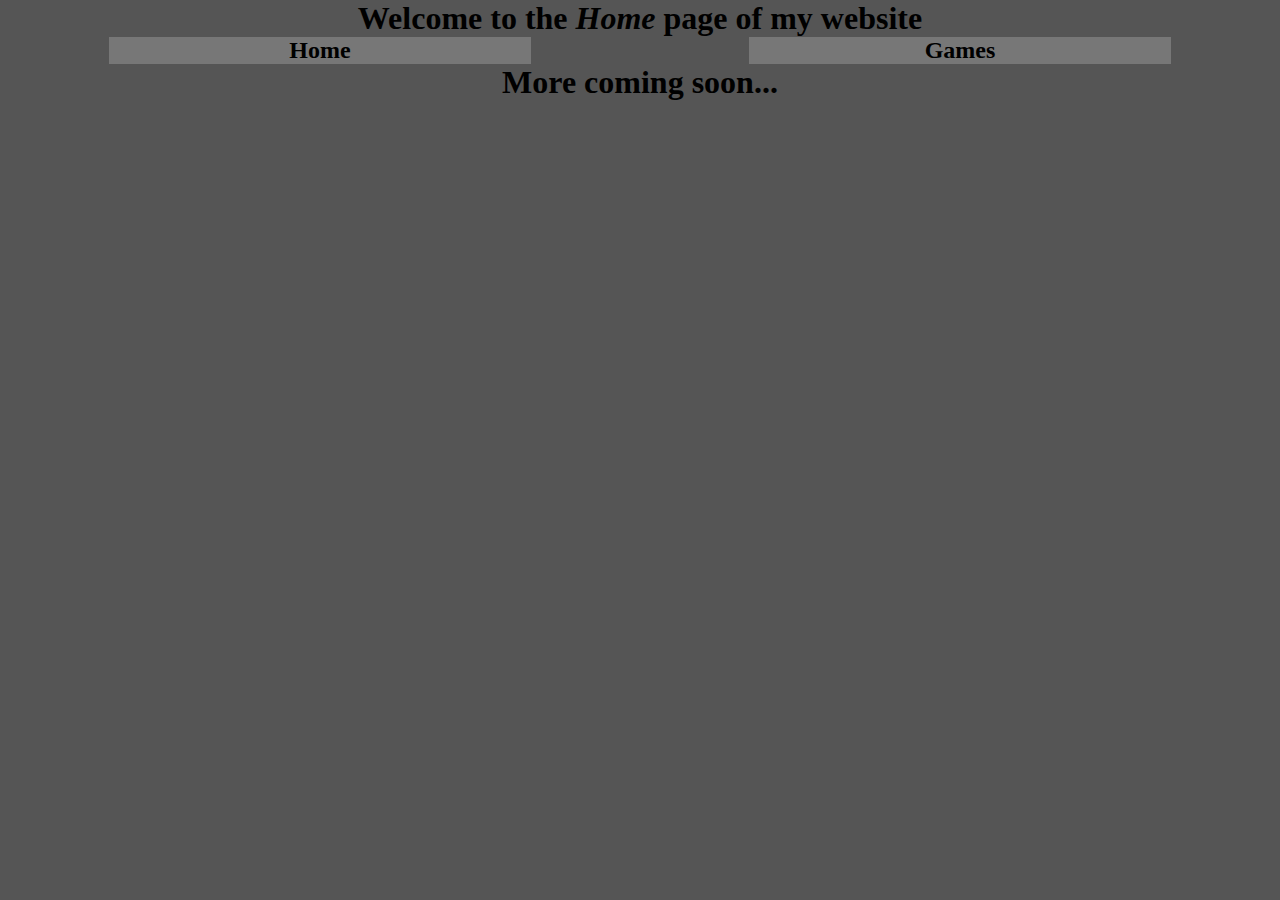
==== index.html @ d48504f4 "Add files via upload" ====
<!DOCTYPE html>
<html lang="en">
    <head>
        <meta charset="UTF-8">
        <meta name="viewport" content="width=device-width, initial-scale=1.0">
        <title>Homepage</title>
        <link  rel="stylesheet" type="text/css" href="css.css">
    </head>
    <body>
        <span class="center"><h1>Welcome to the <em>Home</em> page of my website</h1></span>
            <div class="flexContainerHorizontal">
                <!-- Home Link -->
                <a class="center navItem" href="index.html" >
                    <span >
                        <h2>
                            Home
                        </h2>
                    </span>
                </a>
                <!-- Games Link -->
                <a class="center navItem" href="games.html" >
                    <span >
                        <h2>
                            Games
                        </h2>
                    </span>
                </a>
                <!-- Tutorials Link -->
                <!-- <a class="center navItem" href="tutorials.html">
                    <span >
                        <h2>
                            Tutorials
                        </h2>
                    </span>
                </a> -->
            </div>
            <h1 class="center">More coming soon...</h1>
    </body>
</html>
---- css.css ----
*{
    box-sizing: border-box;
    margin: 0px;
}
body{
    background-color: #555;
}

.RightNextToEachOther{
	margin-left:6px;
	margin-right:6px;
}


.flexContainerHorizontal{
    display:flex;
    align-items: center;
    flex-direction: row;
    flex-wrap: wrap;
    justify-content: center;
}
.flexContainerVertical{
    display:flex;
    align-items: center;
    flex-direction: column;
    flex-wrap: wrap;
    justify-content: center;
}
.flexItem{

}

.navItem{
    transition: all 1s;
    margin-left:32px;
    display: block;
    cursor: pointer;
    background-color:#777;
    width:33%;
}
.navItem:hover{
    background-color:white;
    text-decoration: underline;
}

.center{
    text-align:center;
    display: block;
    margin-left: auto;
    margin-right: auto;
}
.left{
    float:left;
}
a{
    transition: all 1s;
    text-decoration: none;
    color:black;
}
a:hover{
  color:orange;
}
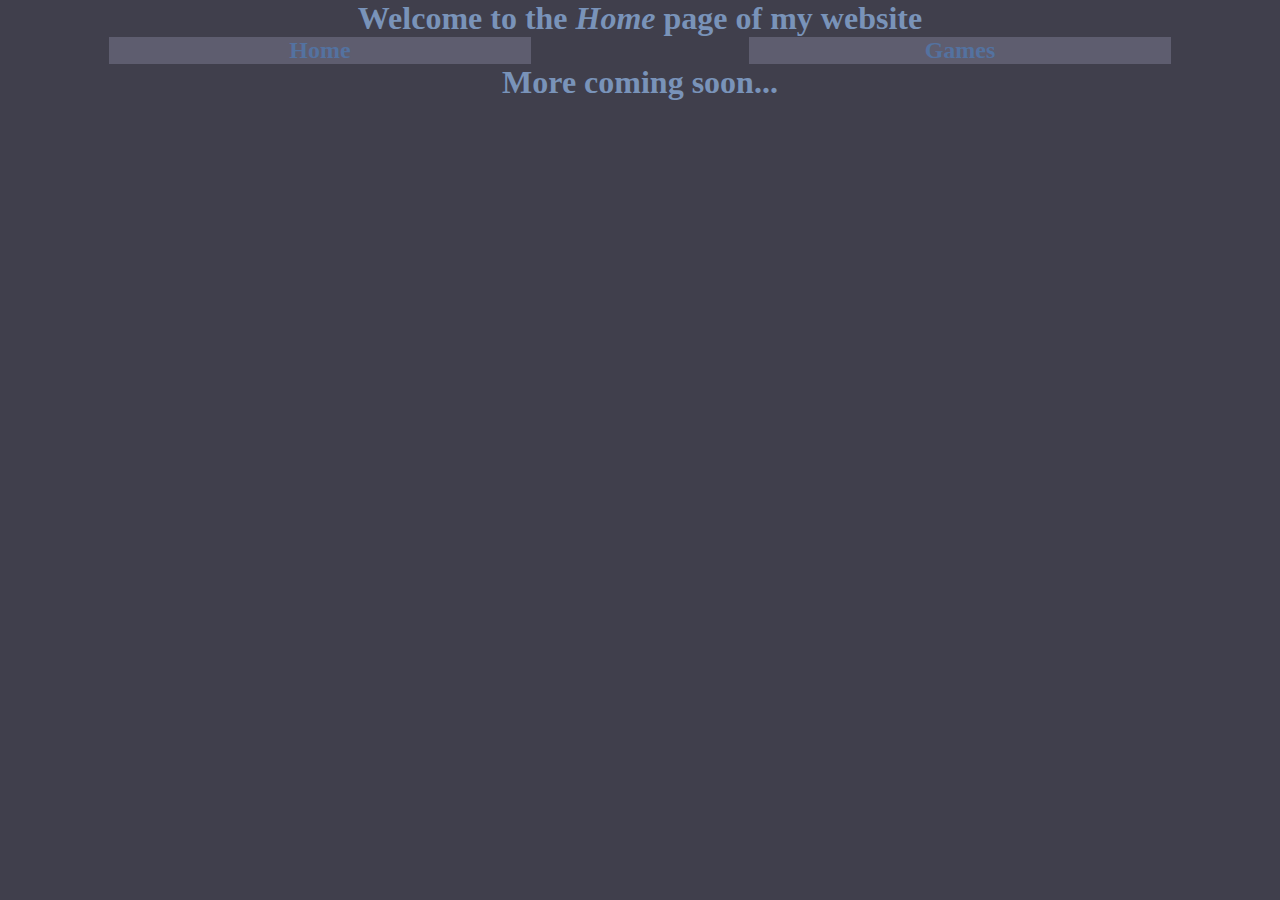
==== commit 0fec0381: "Add files via upload" ====
--- a/index.html
+++ b/index.html
@@ -7,7 +7,7 @@
         <link  rel="stylesheet" type="text/css" href="css.css">
     </head>
     <body>
-        <span class="center"><h1>Welcome to the <em>Home</em> page of my website</h1></span>
+        <span class="center title"><h1>Welcome to the <em>Home</em> page of my website</h1></span>
             <div class="flexContainerHorizontal">
                 <!-- Home Link -->
                 <a class="center navItem" href="index.html" >
@@ -34,6 +34,6 @@
                     </span>
                 </a> -->
             </div>
-            <h1 class="center">More coming soon...</h1>
+            <h1 class="center title">More coming soon...</h1>
     </body>
 </html>
--- a/css.css
+++ b/css.css
@@ -3,7 +3,7 @@
     margin: 0px;
 }
 body{
-    background-color: #555;
+    background-color: #403F4C;
 }
 
 .RightNextToEachOther{
@@ -29,17 +29,23 @@
 .flexItem{
 
 }
-
+.title{
+    color:#7993B9;
+}
+hr{
+    background-color:#5E5D6F;
+    border:0px;
+}
 .navItem{
     transition: all 1s;
     margin-left:32px;
     display: block;
     cursor: pointer;
-    background-color:#777;
+    background-color:#5E5D6F;
     width:33%;
 }
 .navItem:hover{
-    background-color:white;
+    /* background-color:white; */
     text-decoration: underline;
 }
 
@@ -55,8 +61,8 @@
 a{
     transition: all 1s;
     text-decoration: none;
-    color:black;
+    color:#5472A0;
 }
 a:hover{
-  color:orange;
+    color:#D7DEEA;
 }
